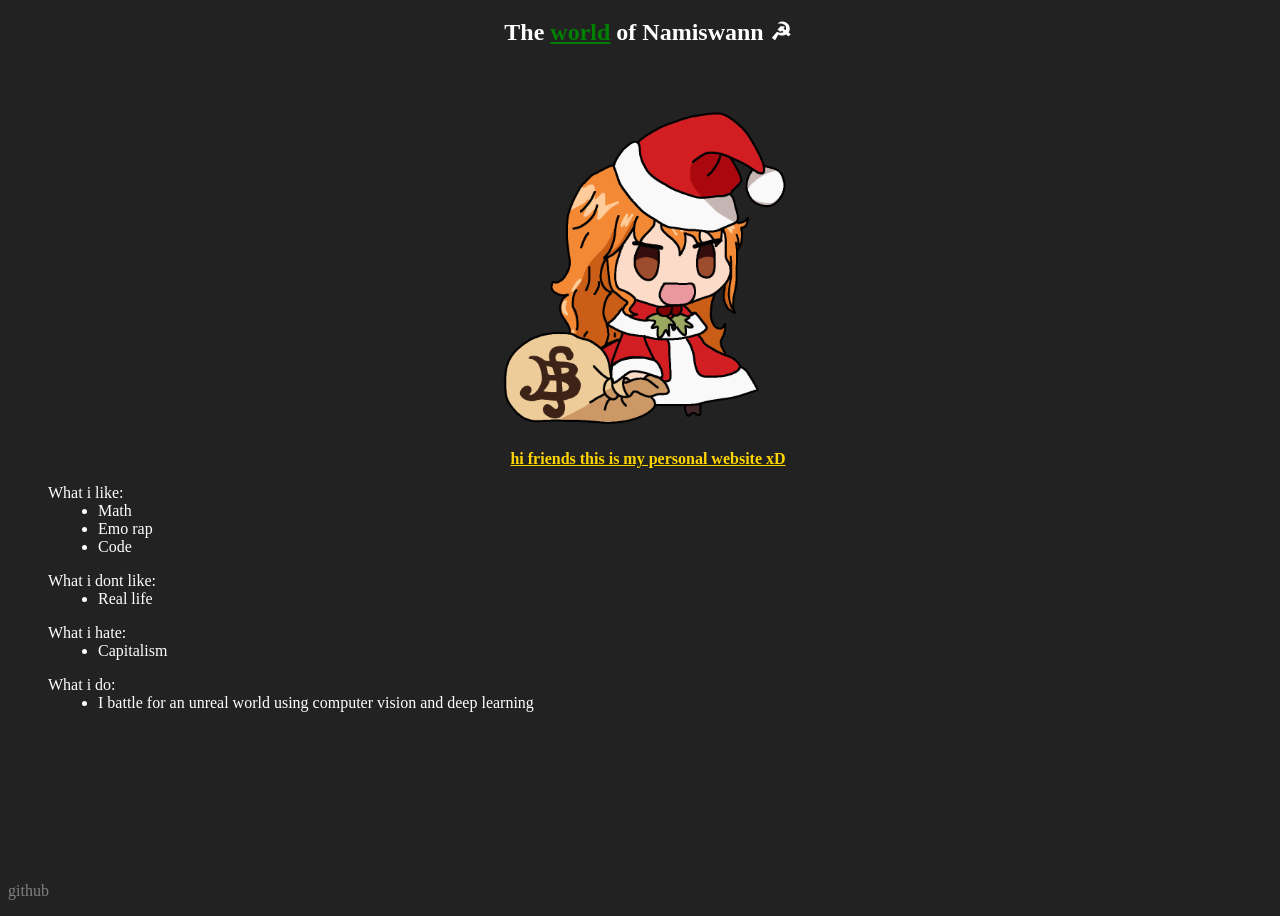
==== index.html @ 86d30c63 "testing github pages" ====
<!DOCTYPE html>
<html>
    <head>
        <meta charset="utf-8">
        <link href="style.css" rel="stylesheet">
        <title>NAMISWANNNNNNNNNNNNNNNNNNN</title>
    </head>
    <body>
        <div class="main">
            <h2 class="title">The <strong>world</strong> of Namiswann &#9773</h2>
            <div class="image">
                <img src="namiswan.png" rel="namiswan icon">
            </div>
            <p id="presentation">
                hi friends this is my personal website xD
            </p>
            <div id="bio">
                <ul>What i like:
                    <li>Math</li>
                    <li>Emo rap</li>
                    <li>Code</li>
                </ul>
                <ul>What i dont like:
                    <li>Real life</li>
                </ul>
                <ul>What i hate:
                    <li>Capitalism</li>
                </ul>
                <ul>What i do:
                    <li>I battle for an unreal world using computer vision and deep learning</li>
                </ul>
            </div>
        </div>
        <div class="bottom">
            <a href="https://github.com/vitoryeso" target="_blank">github</a>
        </div>
    </body>
</html>
---- style.css ----
body {
    background: #222;
}

body .main {
    width: 100vw;
    height: 100vh;
}

body .main .title {
    color: #fff;
    margin-top: 0;
    margin-bottom: 40px;
    padding: 10px 0;
    text-align: center;
}

body .main .title strong {
    color: green;
    text-decoration: underline;
}

body .main .image {
    margin: 0 280px;
    display: flex;
    justify-content: center;
    position: relative;
    right: 0;
}

body .main .image:hover {
    background: red;
}

body .main .image img {
    width: 300px;
}

body .main #presentation {
    color: gold;
    text-align: center;
    font-weight: bold;
    text-decoration: underline;
}

body .main p:hover {
    color: #222;
}

body .main #bio {
    color: white;
}

body .main #bio li {
    margin-left: 50px;
}

body .bottom a {
    color: gray;
    text-decoration: none;
    position: fixed;
    bottom: 0;
}
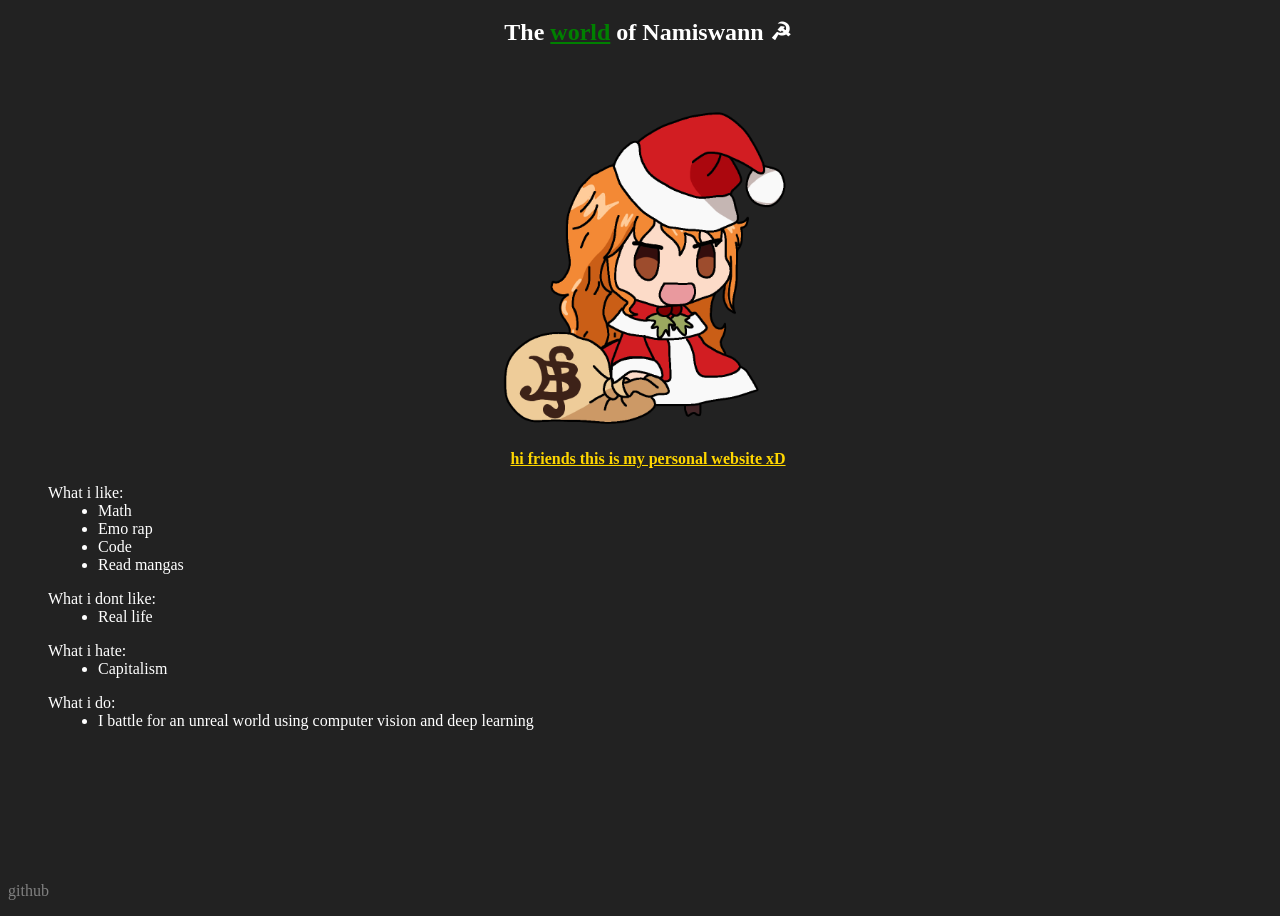
==== commit efbb97b1: "¨" ====
--- a/index.html
+++ b/index.html
@@ -19,6 +19,7 @@
                     <li>Math</li>
                     <li>Emo rap</li>
                     <li>Code</li>
+                    <li>Read mangas</>
                 </ul>
                 <ul>What i dont like:
                     <li>Real life</li>
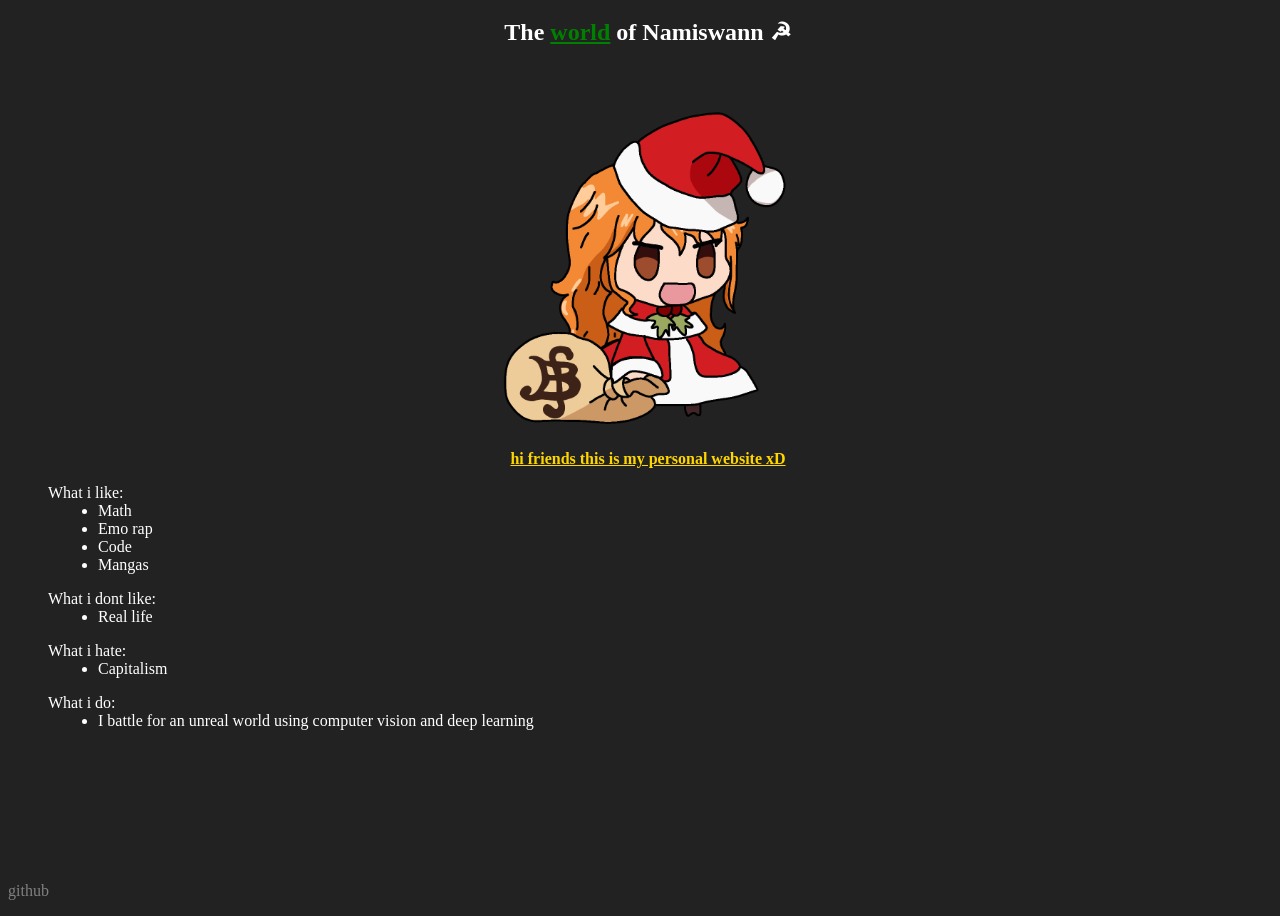
==== commit 094e6080: "..." ====
--- a/index.html
+++ b/index.html
@@ -19,7 +19,7 @@
                     <li>Math</li>
                     <li>Emo rap</li>
                     <li>Code</li>
-                    <li>Read mangas</>
+                    <li>Mangas</>
                 </ul>
                 <ul>What i dont like:
                     <li>Real life</li>
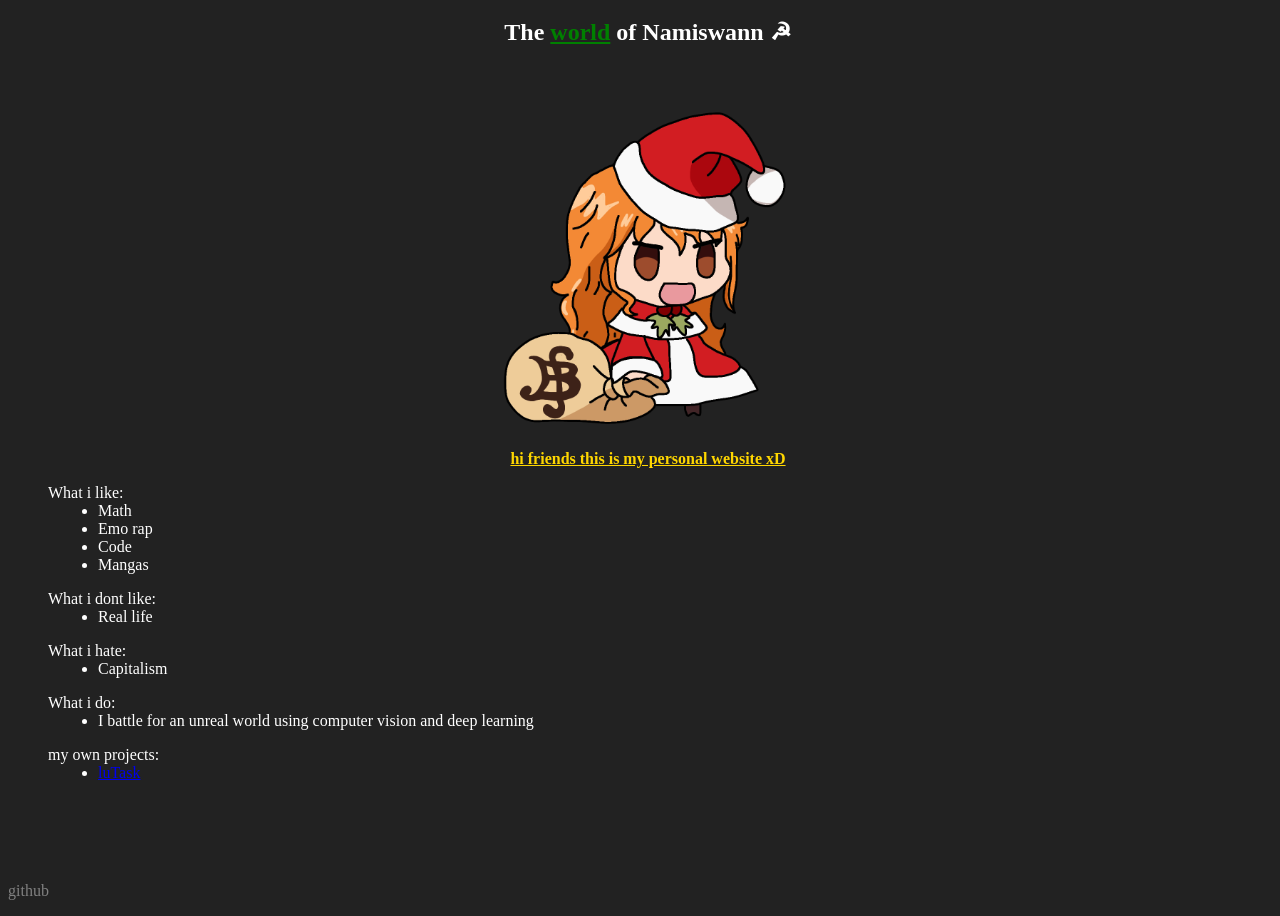
==== commit debe3432: "projects" ====
--- a/index.html
+++ b/index.html
@@ -30,6 +30,9 @@
                 <ul>What i do:
                     <li>I battle for an unreal world using computer vision and deep learning</li>
                 </ul>
+                <ul>my own projects:
+                    <li><a href="https://github.com/vitoryeso/luTask" target="_blank">luTask</a></li>
+                </ul>
             </div>
         </div>
         <div class="bottom">
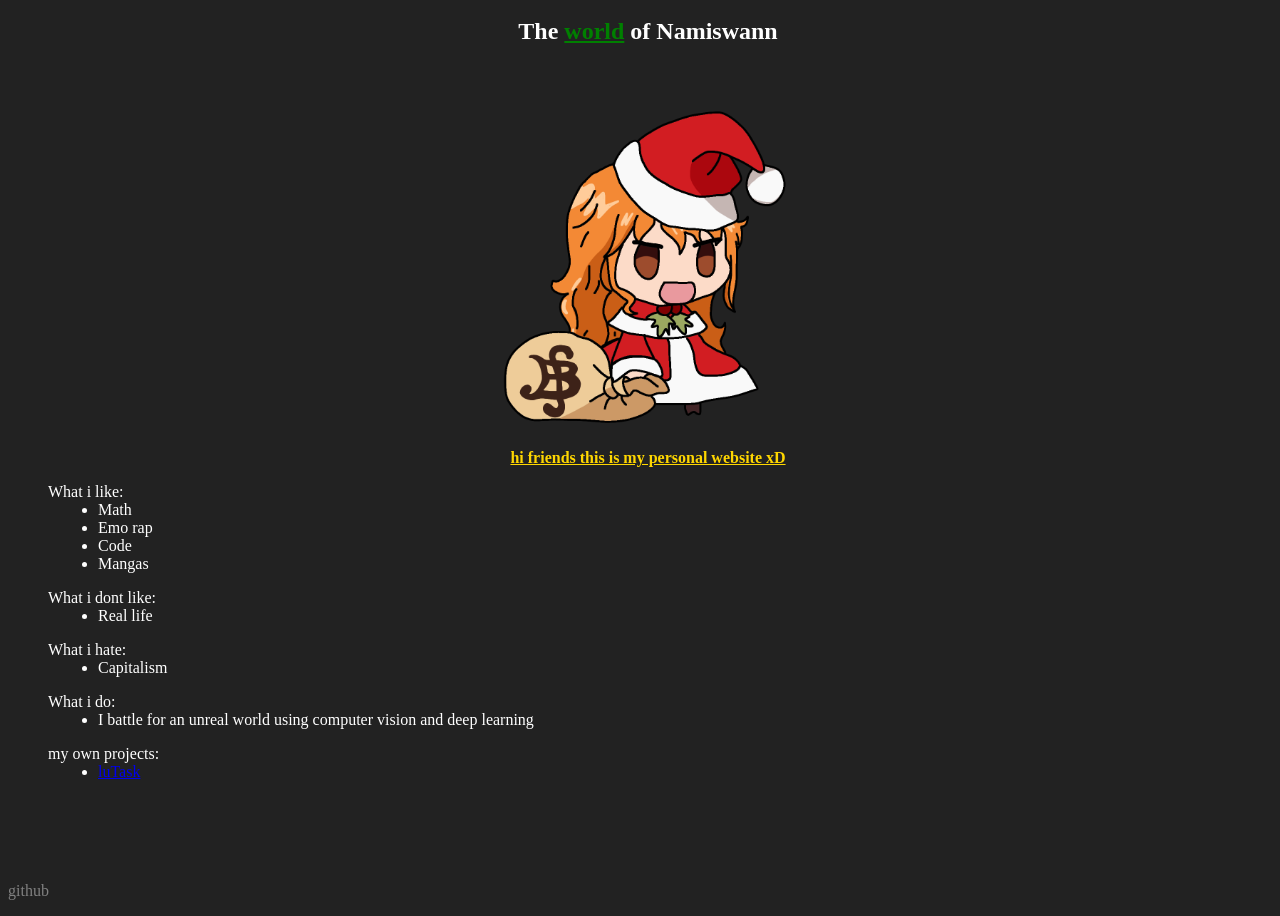
==== commit dc3a46be: "Update index.html" ====
--- a/index.html
+++ b/index.html
@@ -7,7 +7,7 @@
     </head>
     <body>
         <div class="main">
-            <h2 class="title">The <strong>world</strong> of Namiswann &#9773</h2>
+            <h2 class="title">The <strong>world</strong> of Namiswann</h2>
             <div class="image">
                 <img src="namiswan.png" rel="namiswan icon">
             </div>
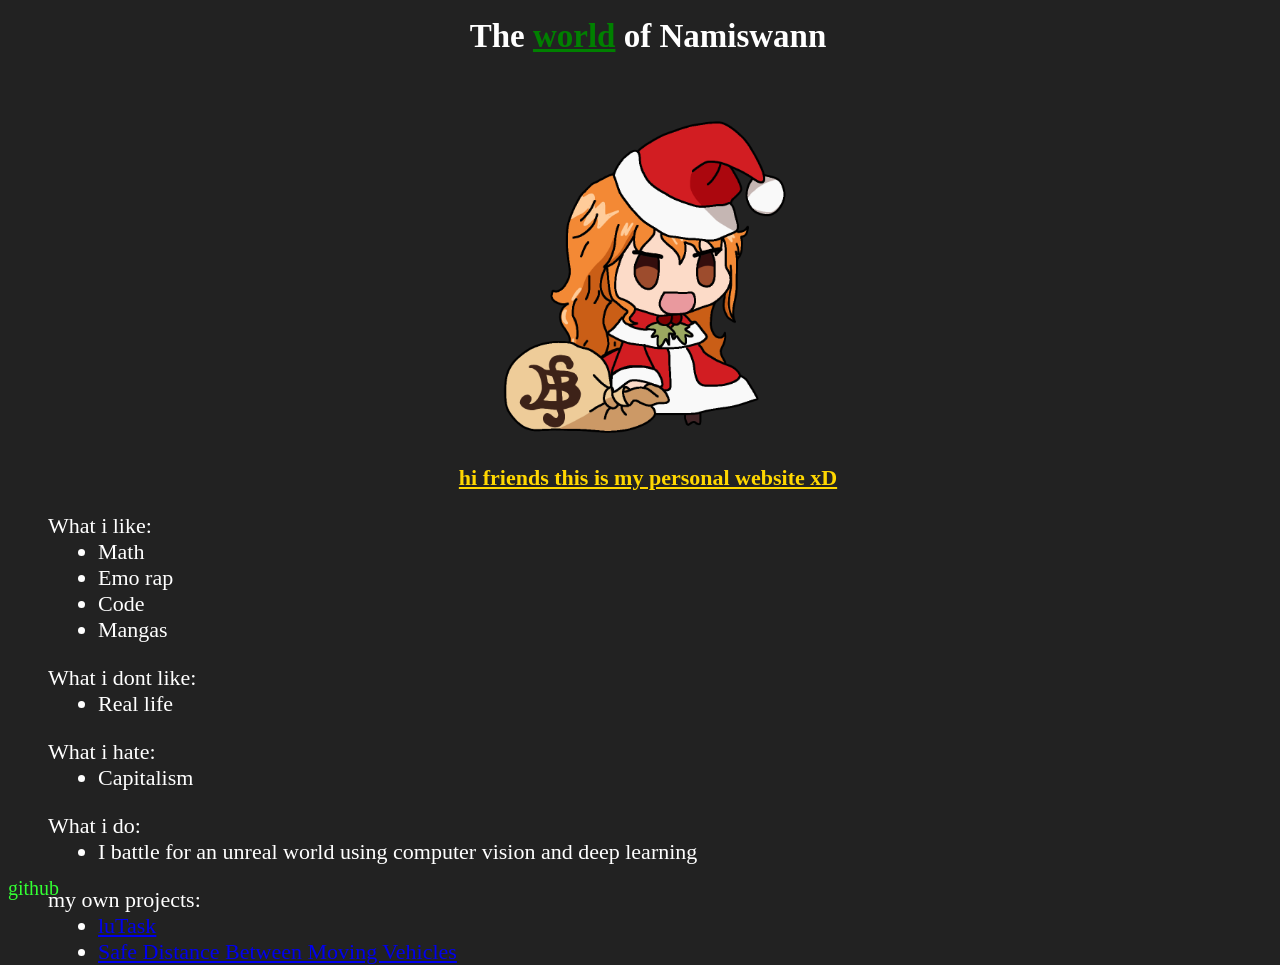
==== commit 8bf19962: "change font and add vant project" ====
--- a/index.html
+++ b/index.html
@@ -32,6 +32,7 @@
                 </ul>
                 <ul>my own projects:
                     <li><a href="https://github.com/vitoryeso/luTask" target="_blank">luTask</a></li>
+                    <li><a href="https://github.com/vitoryeso/ECT-proj-cnn-vant" target="_blank">Safe Distance Between Moving Vehicles</a></li>
                 </ul>
             </div>
         </div>
--- a/style.css
+++ b/style.css
@@ -3,6 +3,7 @@
 }
 
 body .main {
+    font-size: 22px;
     width: 100vw;
     height: 100vh;
 }
@@ -56,7 +57,8 @@
 }
 
 body .bottom a {
-    color: gray;
+    font-size: 20px;
+    color: #33ff33;
     text-decoration: none;
     position: fixed;
     bottom: 0;
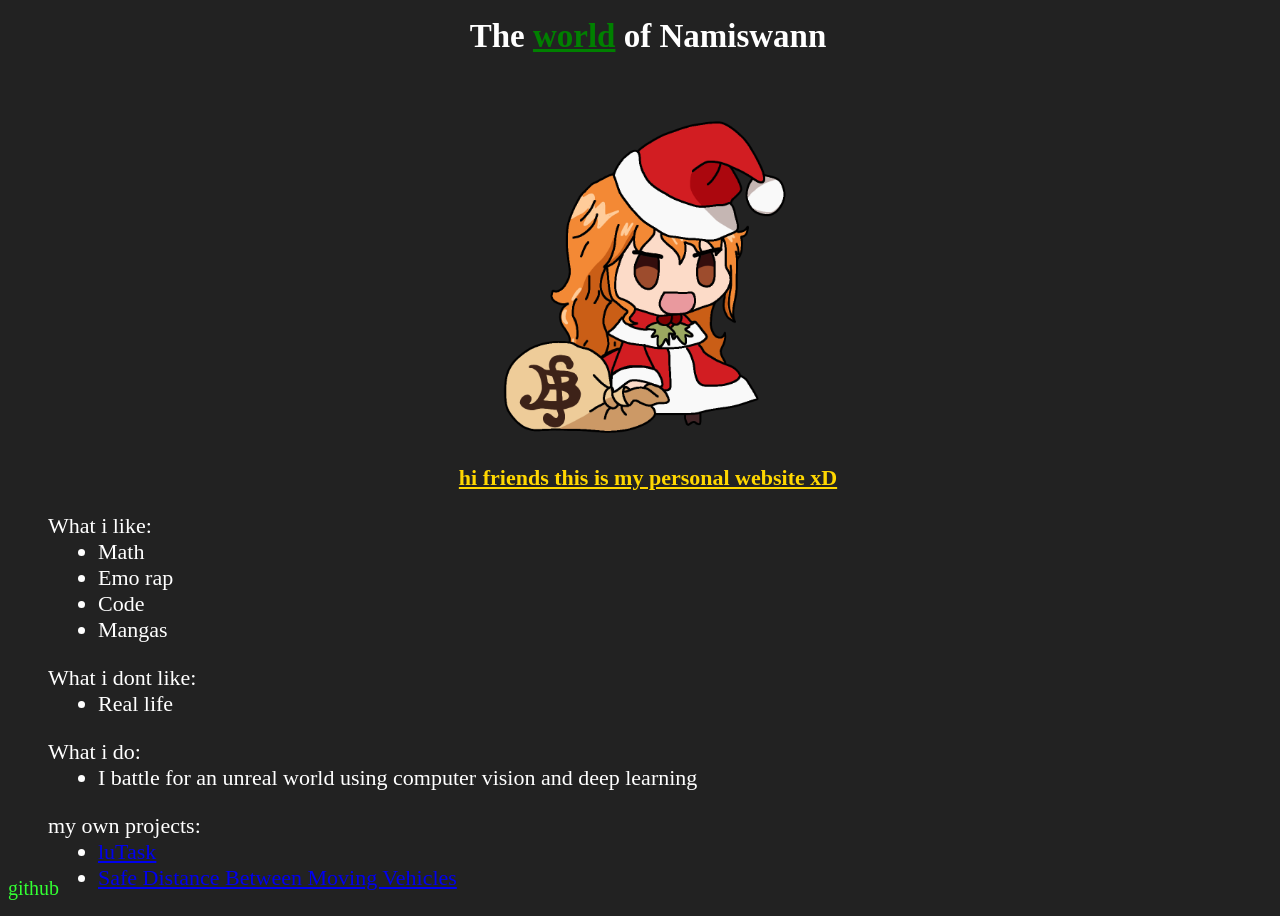
==== commit a6ed13d1: "Update index.html" ====
--- a/index.html
+++ b/index.html
@@ -24,9 +24,6 @@
                 <ul>What i dont like:
                     <li>Real life</li>
                 </ul>
-                <ul>What i hate:
-                    <li>Capitalism</li>
-                </ul>
                 <ul>What i do:
                     <li>I battle for an unreal world using computer vision and deep learning</li>
                 </ul>
